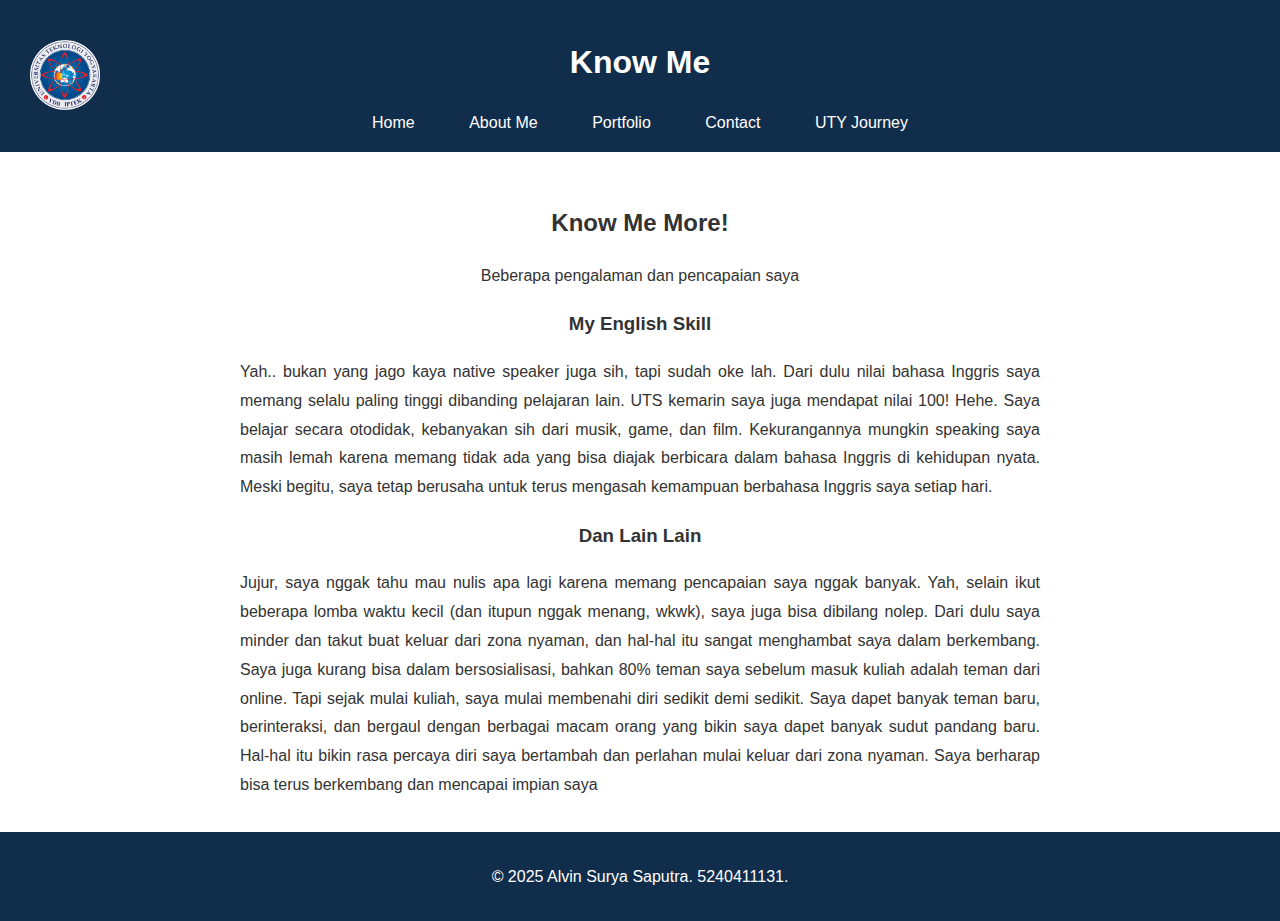
==== portfolio.html @ 8a1d4792 "Add files via upload" ====
<!DOCTYPE html>
<html lang="en">
<head>
  <meta charset="UTF-8">
  <meta name="viewport" content="width=device-width, initial-scale=1.0">
  <title>Know Me - My Personal Website</title>
  <link rel="stylesheet" href="styles.css">
</head>
<body>
  <header>
    <img src="assets/logo-uty.png" alt="Logo UTY" class="logo">
    <h1 class="fade-in">Know Me</h1>
    <nav>
      <ul>
        <li><a href="index.html">Home</a></li>
        <li><a href="about.html">About Me</a></li>
        <li><a href="portfolio.html">Portfolio</a></li>
        <li><a href="contact.html">Contact</a></li>
        <li><a href="uty-journey.html">UTY Journey</a></li>
      </ul>
    </nav>
  </header>

  <section>
    <h2>Know Me More!</h2>
    <p>Beberapa pengalaman dan pencapaian saya</p>
    <div class="portfolio-item">
      <h3>My English Skill</h3>
      <p>Yah.. bukan yang jago kaya native speaker juga sih, tapi sudah oke lah. Dari dulu nilai bahasa Inggris saya memang selalu paling tinggi dibanding pelajaran lain. UTS kemarin saya juga mendapat nilai 100! Hehe. Saya belajar secara otodidak, kebanyakan sih dari musik, game, dan film. Kekurangannya mungkin speaking saya masih lemah karena memang tidak ada yang bisa diajak berbicara dalam bahasa Inggris di kehidupan nyata. Meski begitu, saya tetap berusaha untuk terus mengasah kemampuan berbahasa Inggris saya setiap hari.
      </p>
    </div>
    <div class="portfolio-item">
      <h3>Dan Lain Lain</h3>
      <p>Jujur, saya nggak tahu mau nulis apa lagi karena memang pencapaian saya nggak banyak. Yah, selain ikut beberapa lomba waktu kecil (dan itupun nggak menang, wkwk), saya juga bisa dibilang nolep. Dari dulu saya minder dan takut buat keluar dari zona nyaman, dan hal-hal itu sangat menghambat saya dalam berkembang. Saya juga kurang bisa dalam bersosialisasi, bahkan 80% teman saya sebelum masuk kuliah adalah teman dari online. Tapi sejak mulai kuliah, saya mulai membenahi diri sedikit demi sedikit. Saya dapet banyak teman baru, berinteraksi, dan bergaul dengan berbagai macam orang yang bikin saya dapet banyak sudut pandang baru. Hal-hal itu bikin rasa percaya diri saya bertambah dan perlahan mulai keluar dari zona nyaman. Saya berharap bisa terus berkembang dan mencapai impian saya</p>
    </div>
  </section>

  <footer>
    <p>&copy; 2025 Alvin Surya Saputra. 5240411131.</p>
  </footer>

  <script src="scripts.js"></script>
</body>
</html>
---- styles.css ----
/* Animasi Fade-In untuk judul */
@keyframes fadeIn {
  from {
    opacity: 0;
  }
  to {
    opacity: 1;
  }
}

.fade-in {
  animation: fadeIn 1.5s ease-out;
  opacity: 1;
}

body {
  font-family: Arial, sans-serif;
  line-height: 1.6;
  margin: 0;
  padding: 0;
  color: #333;
  display: flex;
  flex-direction: column;
  justify-content: flex-start;
  align-items: center;
  height: 100vh;
}

header {
  background: #112d4c;
  color: white;
  padding: 1rem 0;
  text-align: center;
  width: 100%;
  position: relative;
}

header .logo {
  position: absolute;
  top: 40px;
  left: 30px;
  width: 70px;
  height: auto;
}

header nav ul {
  list-style: none;
  padding: 0;
  margin: 0;
}

header nav ul li {
  display: inline;
  margin: 0 15px;
}

header nav ul li a {
  color: white;
  text-decoration: none;
  padding: 5px 10px;
  border-radius: 5px;
}

header nav ul li a:hover {
  background-color: #007BFF;
  color: white;
}

section {
  display: flex;
  flex-direction: column;
  justify-content: center;
  align-items: center;
  text-align: center;
  flex-grow: 1;
  width: 100%;
  padding: 2rem;
}

/* Gambar kecil di About Me */
section#about img {
  max-width: 120px;
  border-radius: 50%;
  margin-top: 1rem;
}

/* Gaya paragraf lebih rapi */
section p {
  text-align: justify;
  line-height: 1.8;
  max-width: 800px;
  margin: 0 auto;
}

footer {
  background: #112d4c;
  color: white;
  text-align: center;
  padding: 1rem 0;
  width: 100%;
}
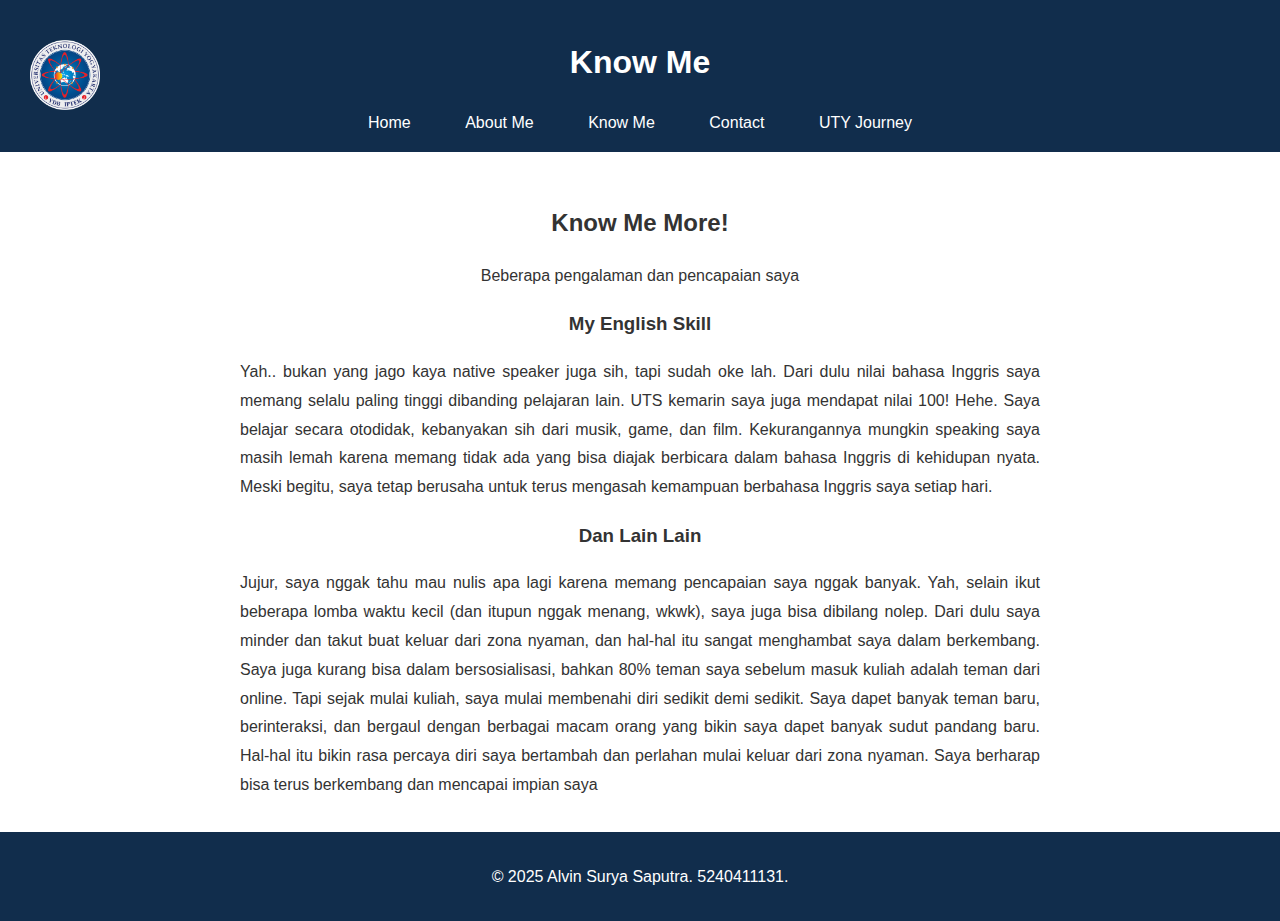
==== commit 051b4ce4: "Update portfolio.html" ====
--- a/portfolio.html
+++ b/portfolio.html
@@ -14,7 +14,7 @@
       <ul>
         <li><a href="index.html">Home</a></li>
         <li><a href="about.html">About Me</a></li>
-        <li><a href="portfolio.html">Portfolio</a></li>
+        <li><a href="portfolio.html">Know Me</a></li>
         <li><a href="contact.html">Contact</a></li>
         <li><a href="uty-journey.html">UTY Journey</a></li>
       </ul>
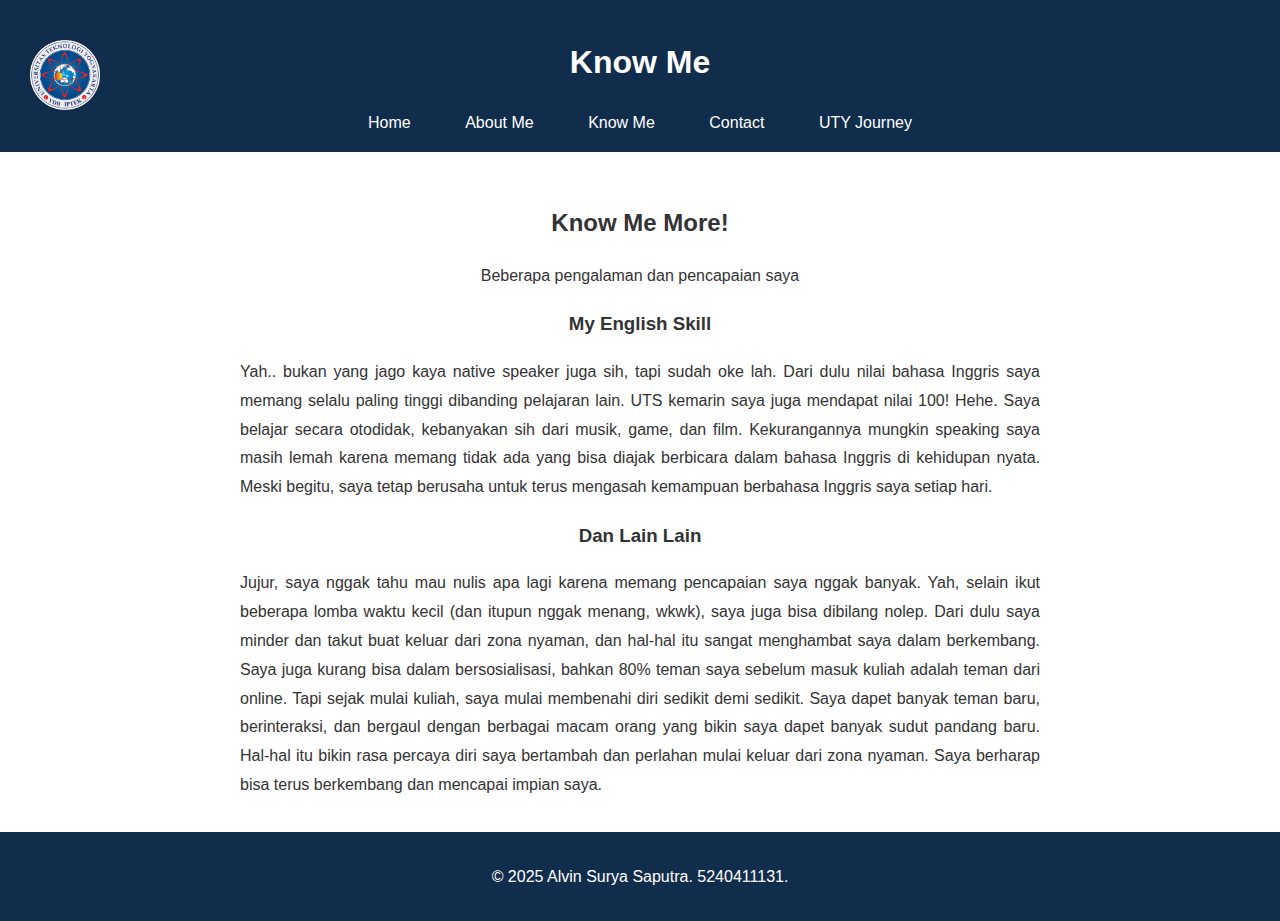
==== commit aac9551c: "Update portfolio.html" ====
--- a/portfolio.html
+++ b/portfolio.html
@@ -31,7 +31,7 @@
     </div>
     <div class="portfolio-item">
       <h3>Dan Lain Lain</h3>
-      <p>Jujur, saya nggak tahu mau nulis apa lagi karena memang pencapaian saya nggak banyak. Yah, selain ikut beberapa lomba waktu kecil (dan itupun nggak menang, wkwk), saya juga bisa dibilang nolep. Dari dulu saya minder dan takut buat keluar dari zona nyaman, dan hal-hal itu sangat menghambat saya dalam berkembang. Saya juga kurang bisa dalam bersosialisasi, bahkan 80% teman saya sebelum masuk kuliah adalah teman dari online. Tapi sejak mulai kuliah, saya mulai membenahi diri sedikit demi sedikit. Saya dapet banyak teman baru, berinteraksi, dan bergaul dengan berbagai macam orang yang bikin saya dapet banyak sudut pandang baru. Hal-hal itu bikin rasa percaya diri saya bertambah dan perlahan mulai keluar dari zona nyaman. Saya berharap bisa terus berkembang dan mencapai impian saya</p>
+      <p>Jujur, saya nggak tahu mau nulis apa lagi karena memang pencapaian saya nggak banyak. Yah, selain ikut beberapa lomba waktu kecil (dan itupun nggak menang, wkwk), saya juga bisa dibilang nolep. Dari dulu saya minder dan takut buat keluar dari zona nyaman, dan hal-hal itu sangat menghambat saya dalam berkembang. Saya juga kurang bisa dalam bersosialisasi, bahkan 80% teman saya sebelum masuk kuliah adalah teman dari online. Tapi sejak mulai kuliah, saya mulai membenahi diri sedikit demi sedikit. Saya dapet banyak teman baru, berinteraksi, dan bergaul dengan berbagai macam orang yang bikin saya dapet banyak sudut pandang baru. Hal-hal itu bikin rasa percaya diri saya bertambah dan perlahan mulai keluar dari zona nyaman. Saya berharap bisa terus berkembang dan mencapai impian saya.</p>
     </div>
   </section>
 
